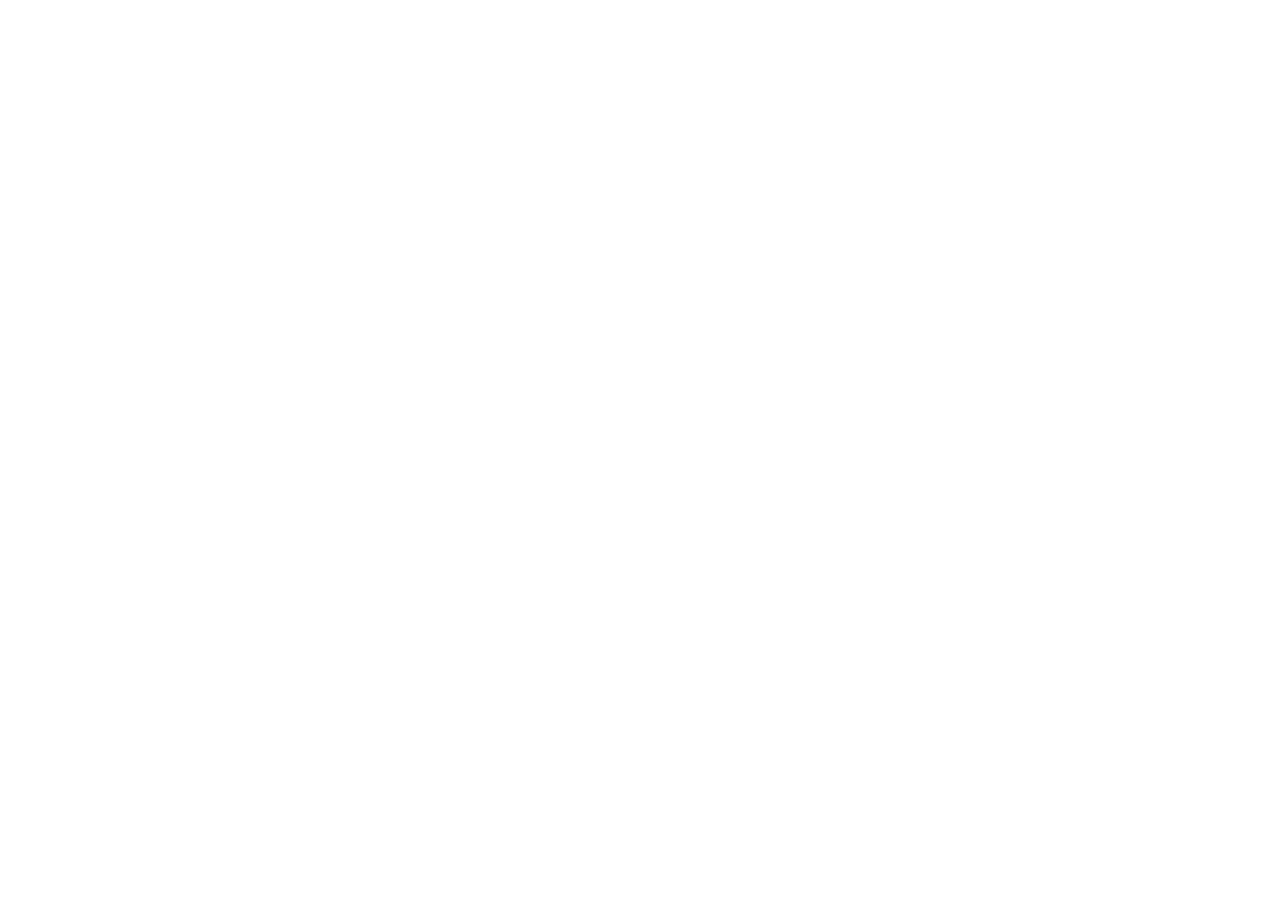
==== index.html @ e7c950e5 "criando variaveis para as cores" ====
<!DOCTYPE html>
<html lang="ptbr">
<head>
    <meta charset="UTF-8">
    <meta name="viewport" content="width=device-width, initial-scale=1.0">
    <title>AluraPlus</title>
    <link rel="stylesheet" href="style.css">

</head>
<body>
    
</body>
</html>
---- style.css ----
:root {
     --branco-principal:#FFFFFF;
     --cinza-secundario: #C0C0C0;
     --boton-azul: #167BF7;
     --cor-de-fundo: #00030C;
}
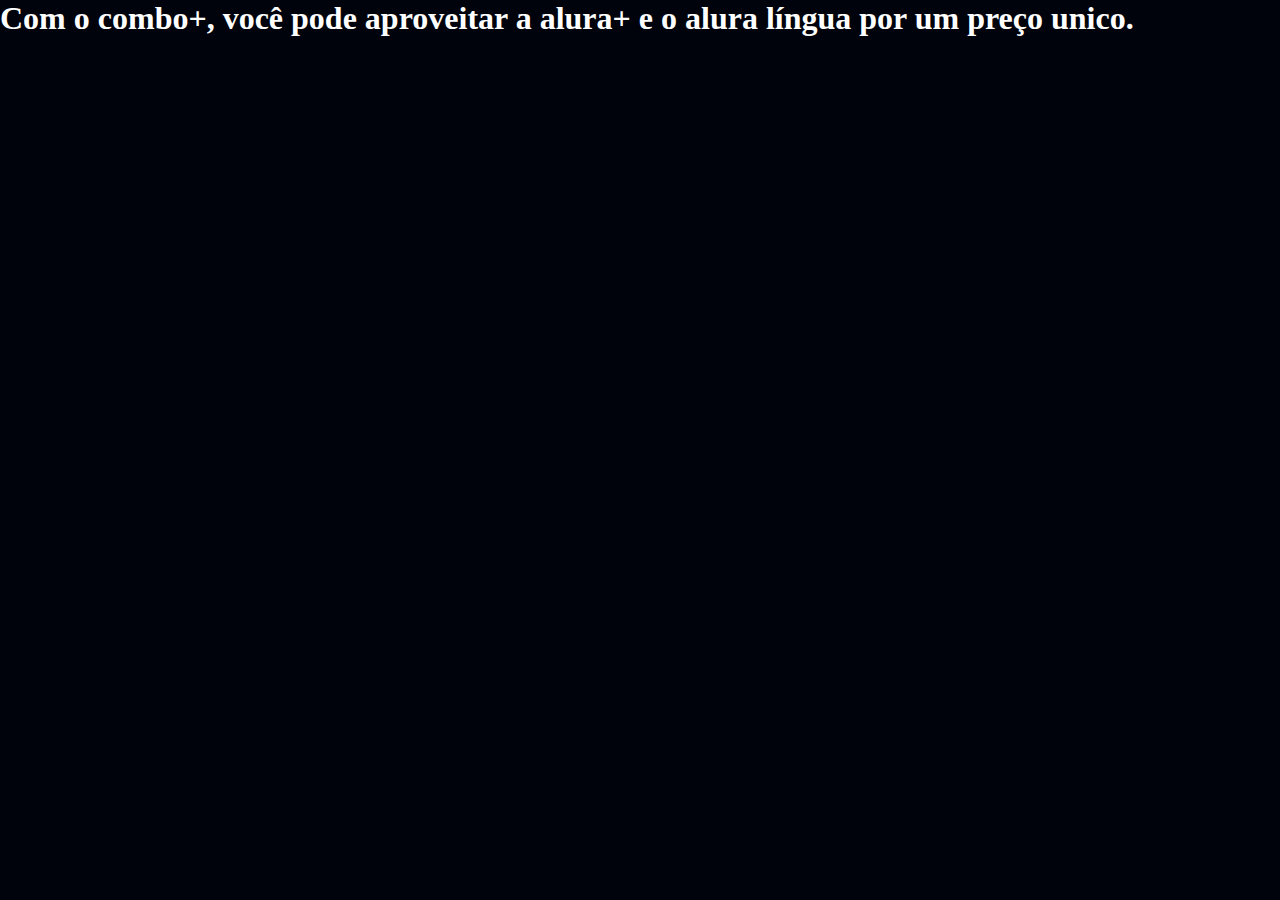
==== commit 17f2c4ac: "adicionando o primeiro paragrafo" ====
--- a/index.html
+++ b/index.html
@@ -8,6 +8,8 @@
 
 </head>
 <body>
-    
+    <h1> Com o combo+, você pode aproveitar a alura+ e o alura língua por um preço unico.
+
+    </h1>
 </body>
 </html>--- a/style.css
+++ b/style.css
@@ -3,4 +3,13 @@
      --cinza-secundario: #C0C0C0;
      --boton-azul: #167BF7;
      --cor-de-fundo: #00030C;
+}
+
+body{
+    background-color: var(--cor-de-fundo);
+    color: var(--branco-principal);
+}
+* {
+    margin: 0;
+    padding: 0;
 }